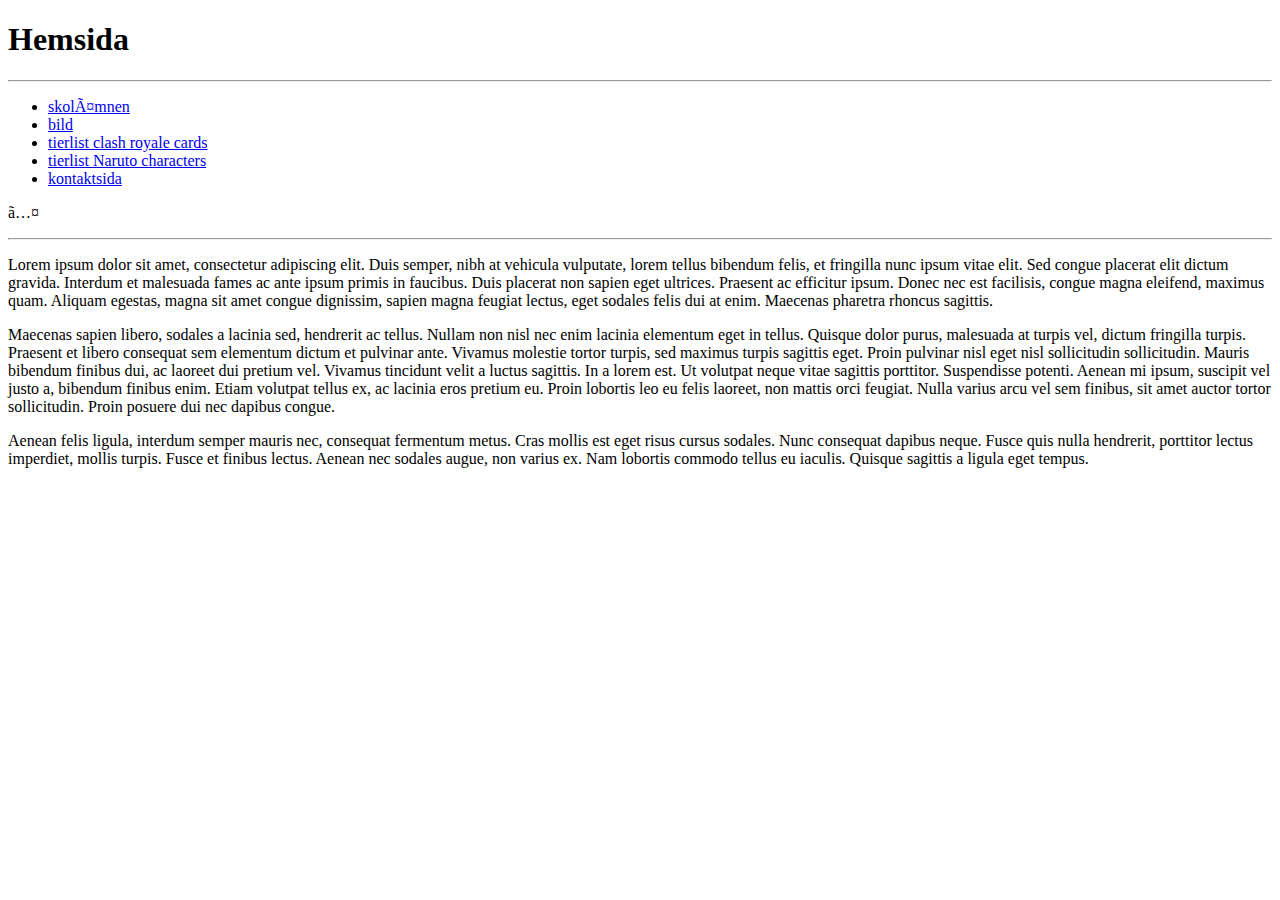
==== index.html @ 7d8a4e1a "Testfil" ====
<!DOCTYPE html>
<html>
<head>
		<meta charset="utf-g">
		<meta name="viewport" content="width=device-width, initial-scale=1">
		<title>Min Hemsida</title>
	<link rel="stylesheet" href="style.css">
	<link href="https://fonts.googleapis.com/css2?family=Bebas+Neue&display=swap" rel="stylesheet">

</head>

<body class="body">
		<h1>Hemsida</h1>

		

	<hr>

<ul>
		<li class="List" class="li"><a class="Border"  href="page.html">skolämnen</a> </li>
		<li class="List" class="li"><a class="Border" href="bild.html">bild</a> </li>
		<li class="List" class="li"><a class="Border" href="topplistor.html">tierlist clash royale cards</a> </li>
		<li class="List" class="li"><a class="Border" href="toplista2.html">tierlist Naruto characters</a> </li>
		<li class="List" class="li"><a class="Border" class="ner" href="kontaktsida.html">kontaktsida</a> </li>
</ul>

  
<p>ㅤ</p>

<hr>
<p>
Lorem ipsum dolor sit amet, consectetur adipiscing elit. Duis semper, nibh at vehicula vulputate, lorem tellus bibendum felis, et fringilla nunc ipsum vitae elit. Sed congue placerat elit dictum gravida. Interdum et malesuada fames ac ante ipsum primis in faucibus. Duis placerat non sapien eget ultrices. Praesent ac efficitur ipsum. Donec nec est facilisis, congue magna eleifend, maximus quam. Aliquam egestas, magna sit amet congue dignissim, sapien magna feugiat lectus, eget sodales felis dui at enim. Maecenas pharetra rhoncus sagittis.
</p>
<p>
Maecenas sapien libero, sodales a lacinia sed, hendrerit ac tellus. Nullam non nisl nec enim lacinia elementum eget in tellus. Quisque dolor purus, malesuada at turpis vel, dictum fringilla turpis. Praesent et libero consequat sem elementum dictum et pulvinar ante. Vivamus molestie tortor turpis, sed maximus turpis sagittis eget. Proin pulvinar nisl eget nisl sollicitudin sollicitudin. Mauris bibendum finibus dui, ac laoreet dui pretium vel. Vivamus tincidunt velit a luctus sagittis. In a lorem est. Ut volutpat neque vitae sagittis porttitor. Suspendisse potenti. Aenean mi ipsum, suscipit vel justo a, bibendum finibus enim. Etiam volutpat tellus ex, ac lacinia eros pretium eu. Proin lobortis leo eu felis laoreet, non mattis orci feugiat. Nulla varius arcu vel sem finibus, sit amet auctor tortor sollicitudin. Proin posuere dui nec dapibus congue.
</p>
<p>
Aenean felis ligula, interdum semper mauris nec, consequat fermentum metus. Cras mollis est eget risus cursus sodales. Nunc consequat dapibus neque. Fusce quis nulla hendrerit, porttitor lectus imperdiet, mollis turpis. Fusce et finibus lectus. Aenean nec sodales augue, non varius ex. Nam lobortis commodo tellus eu iaculis. Quisque sagittis a ligula eget tempus.
</p>

</body>

</html>
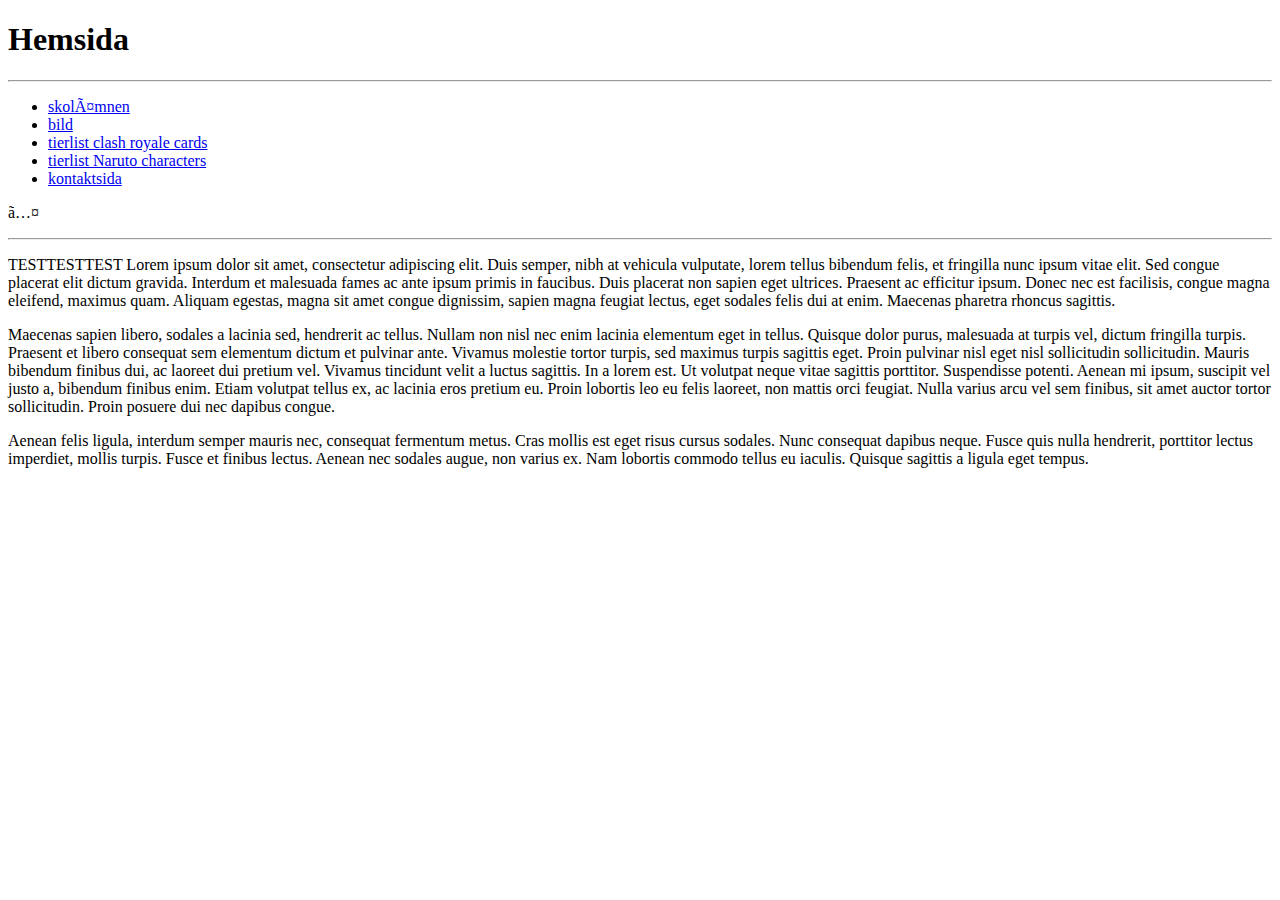
==== commit e03d0e3d: "Update test" ====
--- a/index.html
+++ b/index.html
@@ -29,6 +29,7 @@
 
 <hr>
 <p>
+	TESTTESTTEST
 Lorem ipsum dolor sit amet, consectetur adipiscing elit. Duis semper, nibh at vehicula vulputate, lorem tellus bibendum felis, et fringilla nunc ipsum vitae elit. Sed congue placerat elit dictum gravida. Interdum et malesuada fames ac ante ipsum primis in faucibus. Duis placerat non sapien eget ultrices. Praesent ac efficitur ipsum. Donec nec est facilisis, congue magna eleifend, maximus quam. Aliquam egestas, magna sit amet congue dignissim, sapien magna feugiat lectus, eget sodales felis dui at enim. Maecenas pharetra rhoncus sagittis.
 </p>
 <p>
